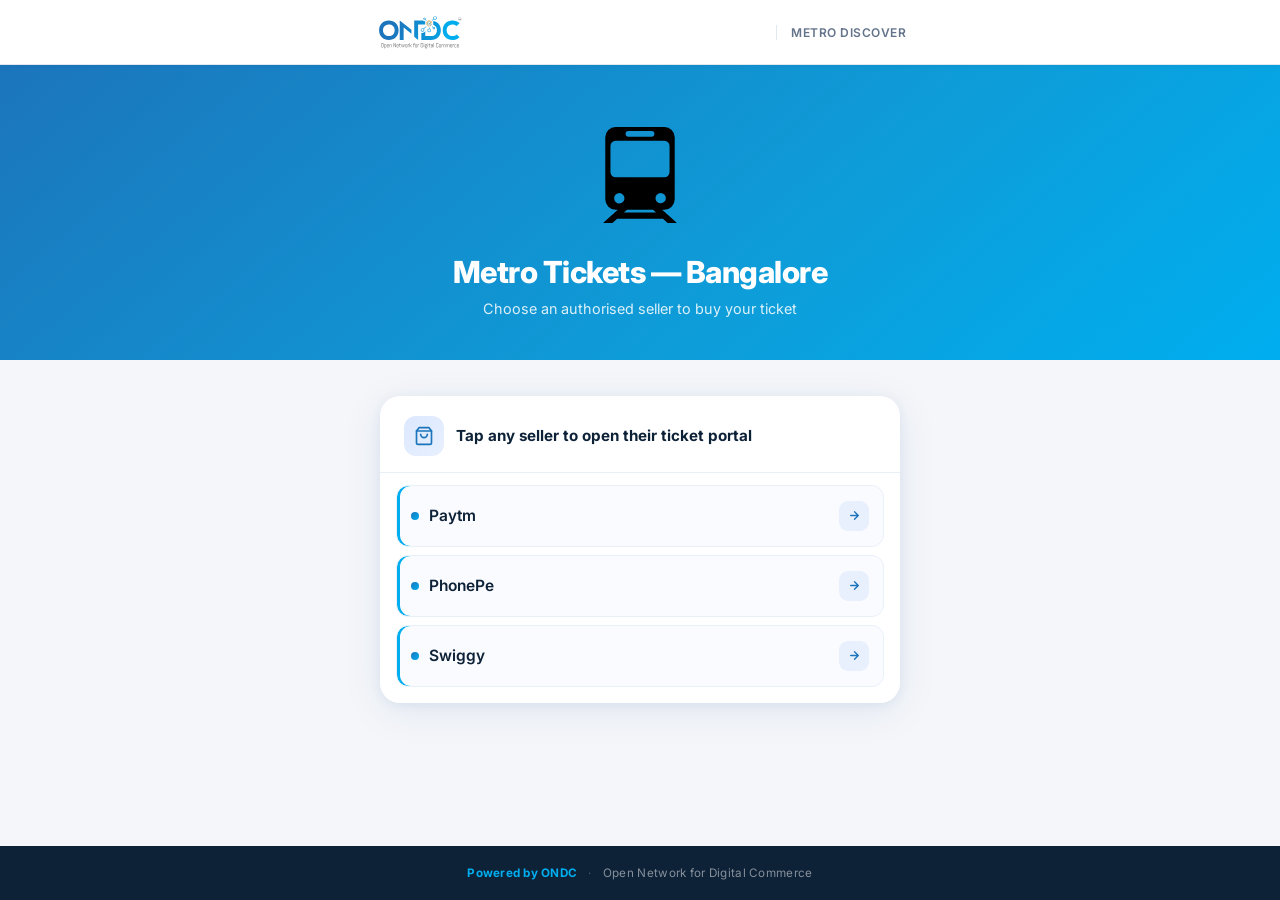
==== bangalore/index.html @ 9882f1fd "Pushing entire code :first commit" ====
<!DOCTYPE html>
<html lang="en">

<head>
  <meta charset="UTF-8" />
  <meta name="viewport" content="width=device-width, initial-scale=1.0" />
  <title>Metro Tickets — Bangalore</title>
  <meta name="description" content="Buy Bangalore Metro tickets from an authorised ONDC seller." />
  <link rel="icon" type="image/svg+xml" href="../favicon.svg" />
  <link rel="preconnect" href="https://fonts.googleapis.com" />
  <link rel="preconnect" href="https://fonts.gstatic.com" crossorigin />
  <link href="https://fonts.googleapis.com/css2?family=Inter:wght@400;600;700;800&display=swap" rel="stylesheet" />
  <style>
    *,
    *::before,
    *::after {
      box-sizing: border-box;
      margin: 0;
      padding: 0;
    }

    body {
      font-family: 'Inter', -apple-system, BlinkMacSystemFont, 'Segoe UI', system-ui, sans-serif;
      background: #F4F6F9;
      color: #1E293B;
      min-height: 100dvh;
      -webkit-font-smoothing: antialiased;
      -moz-osx-font-smoothing: grayscale;
      touch-action: manipulation;
      -webkit-tap-highlight-color: transparent;
    }

    .app-root {
      min-height: 100dvh;
      display: flex;
      flex-direction: column;
    }

    .ondc-navbar {
      width: 100%;
      background: #fff;
      border-bottom: 1px solid #e2e8f0;
      box-shadow: 0 1px 6px rgba(0, 0, 0, .06);
      position: sticky;
      top: 0;
      z-index: 100;
    }

    .ondc-navbar-inner {
      max-width: 580px;
      margin: 0 auto;
      height: 64px;
      padding: 0 16px;
      display: flex;
      align-items: center;
      justify-content: space-between;
    }

    .ondc-logo {
      display: flex;
      align-items: center;
      text-decoration: none;
      flex-shrink: 0;
    }

    .ondc-logo-img {
      height: 44px;
      width: auto;
      display: block;
    }

    .ondc-navbar-product {
      font-size: .75rem;
      font-weight: 600;
      color: #64748b;
      letter-spacing: .04em;
      text-transform: uppercase;
      border-left: 1.5px solid #e2e8f0;
      padding-left: 14px;
    }

    .header {
      width: 100%;
      background: linear-gradient(140deg, #1c75bc 0%, #0e9cd8 60%, #00aeef 100%);
      padding: 36px 16px 32px;
      display: flex;
      justify-content: center;
    }

    .header-hero {
      max-width: 580px;
      width: 100%;
      display: flex;
      flex-direction: column;
      align-items: center;
      gap: 18px;
      text-align: center;
    }

    .header-logo {
      width: 108px;
      height: 108px;
      display: flex;
      align-items: center;
      justify-content: center;
    }

    .metro-icon-svg {
      width: 72px;
      height: 72px;
      filter: drop-shadow(0 4px 12px rgba(0, 0, 0, .25));
      animation: metro-float 3s ease-in-out infinite;
    }

    @keyframes metro-float {

      0%,
      100% {
        transform: translateY(0);
      }

      50% {
        transform: translateY(-5px);
      }
    }

    .header-text {
      display: flex;
      flex-direction: column;
      gap: 8px;
    }

    .header-title {
      font-size: 1.65rem;
      font-weight: 800;
      letter-spacing: -.5px;
      color: #fff;
      line-height: 1.15;
    }

    .header-subtitle {
      font-size: .9rem;
      color: rgba(255, 255, 255, .85);
      font-weight: 400;
      line-height: 1.5;
    }

    .app-content {
      flex: 1;
      display: flex;
      flex-direction: column;
      align-items: center;
      padding: 28px 16px calc(32px + env(safe-area-inset-bottom, 0px));
    }

    .seller-card {
      width: 100%;
      max-width: 520px;
      background: #fff;
      border-radius: 20px;
      box-shadow: 0 2px 12px rgba(0, 70, 150, .07), 0 8px 40px rgba(0, 70, 150, .08);
      overflow: hidden;
    }

    .seller-card-header {
      padding: 18px 18px 14px;
      border-bottom: 1px solid #e8f0f8;
      display: flex;
      align-items: center;
      gap: 12px;
    }

    .seller-card-header-icon {
      width: 40px;
      height: 40px;
      border-radius: 12px;
      background: linear-gradient(135deg, #dce8ff, #e8f0fe);
      display: flex;
      align-items: center;
      justify-content: center;
      flex-shrink: 0;
    }

    .seller-card-header-icon svg {
      width: 20px;
      height: 20px;
      stroke: #1c75bc;
    }

    .seller-card-header-text h2 {
      font-size: .95rem;
      font-weight: 700;
      color: #0d2137;
      line-height: 1.3;
    }

    .seller-list {
      list-style: none;
      padding: 10px 12px 12px;
      display: flex;
      flex-direction: column;
      gap: 7px;
    }

    .seller-item a {
      display: flex;
      align-items: center;
      justify-content: space-between;
      padding: 15px 14px;
      min-height: 56px;
      border-radius: 12px;
      text-decoration: none;
      color: #0d2137;
      font-weight: 600;
      font-size: .97rem;
      border: 1.5px solid #e8f0f8;
      background: #fafbff;
      box-shadow: inset 3px 0 0 #00aeef;
      transition: background .15s, border-color .15s, box-shadow .15s, transform .1s;
    }

    .seller-item a:hover {
      background: #eef4ff;
      border-color: #bad3f5;
      box-shadow: inset 3px 0 0 #1c75bc, 0 4px 16px rgba(28, 117, 188, .13);
      transform: translateY(-1px);
    }

    .seller-item a:active {
      transform: translateY(0);
      background: #deeaff;
      box-shadow: inset 3px 0 0 #1559a0;
    }

    .seller-name {
      display: flex;
      align-items: center;
      gap: 10px;
    }

    .seller-dot {
      width: 8px;
      height: 8px;
      border-radius: 50%;
      background: linear-gradient(135deg, #1c75bc, #00aeef);
      flex-shrink: 0;
    }

    .seller-arrow {
      width: 30px;
      height: 30px;
      border-radius: 9px;
      background: #e8f0fe;
      display: flex;
      align-items: center;
      justify-content: center;
      flex-shrink: 0;
      transition: background .15s;
    }

    .seller-item a:hover .seller-arrow,
    .seller-item a:active .seller-arrow {
      background: #1c75bc;
    }

    .seller-arrow svg {
      width: 13px;
      height: 13px;
      stroke: #1c75bc;
      transition: stroke .15s;
    }

    .seller-item a:hover .seller-arrow svg,
    .seller-item a:active .seller-arrow svg {
      stroke: #fff;
    }

    .app-footer {
      background: #0D2137;
      padding: 20px 16px calc(20px + env(safe-area-inset-bottom, 0px));
    }

    .app-footer-inner {
      max-width: 580px;
      margin: 0 auto;
      display: flex;
      align-items: center;
      justify-content: center;
      gap: 8px;
      font-size: .73rem;
      color: rgba(255, 255, 255, .5);
      letter-spacing: .025em;
      text-align: center;
    }

    .app-footer-brand {
      color: #00aeef;
      font-weight: 700;
      letter-spacing: .02em;
    }

    .app-footer-sep {
      color: rgba(255, 255, 255, .25);
    }

    @media (min-width: 640px) {
      .ondc-navbar-inner {
        padding: 0 24px;
      }

      .header {
        padding: 48px 24px 40px;
      }

      .header-logo {
        width: 124px;
        height: 124px;
      }

      .metro-icon-svg {
        width: 84px;
        height: 84px;
      }

      .header-title {
        font-size: 1.9rem;
      }

      .app-content {
        padding: 36px 24px 48px;
      }

      .seller-card-header {
        padding: 20px 24px 16px;
      }

      .seller-list {
        padding: 12px 16px 16px;
        gap: 8px;
      }
    }
  </style>
</head>

<body>
  <div class="app-root">
    <nav class="ondc-navbar" aria-label="ONDC">
      <div class="ondc-navbar-inner">
        <a class="ondc-logo" href="https://ondc.org" target="_blank" rel="noopener noreferrer"
          aria-label="ONDC – Open Network for Digital Commerce">
          <img src="../public/ondc-logo.svg" alt="ONDC" class="ondc-logo-img" height="34" />
        </a>
        <span class="ondc-navbar-product">Metro Discover</span>
      </div>
    </nav>

    <header class="header">
      <div class="header-hero">
        <div class="header-logo">
          <svg fill="#000000" viewBox="0 -8 72 72" id="Layer_1" data-name="Layer 1" xmlns="http://www.w3.org/2000/svg">
            <g id="SVGRepo_bgCarrier" stroke-width="0"></g>
            <g id="SVGRepo_tracerCarrier" stroke-linecap="round" stroke-linejoin="round"></g>
            <g id="SVGRepo_iconCarrier">
              <title>metro-front</title>
              <path
                d="M48.89,48.14h1.27a6,6,0,0,0,6-6v-36a6,6,0,0,0-6-6H21.84a6,6,0,0,0-6,6v36a6,6,0,0,0,6,6h1.27L14.55,55.8H20l2.74-2.45H49.31l2.74,2.45h5.4ZM48,44.45a3,3,0,1,1,3-3A2.95,2.95,0,0,1,48,44.45Zm-18.72-42H42.71a1.65,1.65,0,0,1,0,3.3H29.29a1.65,1.65,0,1,1,0-3.3ZM18.84,26.25V11.15a3,3,0,0,1,3-3H50.16a3,3,0,0,1,3,3v15.1a3,3,0,0,1-3,3H21.84A3,3,0,0,1,18.84,26.25ZM21,41.5a3,3,0,1,1,2.95,3A2.95,2.95,0,0,1,21,41.5Zm5.67,8.25,1.78-1.61H43.58l1.71,1.61Z">
              </path>
            </g>
          </svg>
        </div>
        <div class="header-text">
          <h1 class="header-title">Metro Tickets — Bangalore</h1>
          <p class="header-subtitle">Choose an authorised seller to buy your ticket</p>
        </div>
      </div>
    </header>

    <main class="app-content">
      <div class="seller-card">
        <div class="seller-card-header">
          <div class="seller-card-header-icon">
            <svg viewBox="0 0 24 24" fill="none" stroke-width="2" stroke-linecap="round" stroke-linejoin="round">
              <path d="M6 2 3 6v14a2 2 0 0 0 2 2h14a2 2 0 0 0 2-2V6l-3-4z" />
              <line x1="3" y1="6" x2="21" y2="6" />
              <path d="M16 10a4 4 0 0 1-8 0" />
            </svg>
          </div>
          <div class="seller-card-header-text">
            <h2>Tap any seller to open their ticket portal</h2>
          </div>
        </div>
        <ul class="seller-list">
          <li class="seller-item">
            <a href="https://paytm.com/metro/bangalore" target="_blank" rel="noopener noreferrer">
              <span class="seller-name"><span class="seller-dot"></span>Paytm</span>
              <span class="seller-arrow"><svg viewBox="0 0 24 24" fill="none" stroke-width="2.5" stroke-linecap="round"
                  stroke-linejoin="round">
                  <path d="M5 12h14M12 5l7 7-7 7" />
                </svg></span>
            </a>
          </li>
          <li class="seller-item">
            <a href="https://www.phonepe.com/metro" target="_blank" rel="noopener noreferrer">
              <span class="seller-name"><span class="seller-dot"></span>PhonePe</span>
              <span class="seller-arrow"><svg viewBox="0 0 24 24" fill="none" stroke-width="2.5" stroke-linecap="round"
                  stroke-linejoin="round">
                  <path d="M5 12h14M12 5l7 7-7 7" />
                </svg></span>
            </a>
          </li>
          <li class="seller-item">
            <a href="https://www.swiggy.com" target="_blank" rel="noopener noreferrer">
              <span class="seller-name"><span class="seller-dot"></span>Swiggy</span>
              <span class="seller-arrow"><svg viewBox="0 0 24 24" fill="none" stroke-width="2.5" stroke-linecap="round"
                  stroke-linejoin="round">
                  <path d="M5 12h14M12 5l7 7-7 7" />
                </svg></span>
            </a>
          </li>
        </ul>
      </div>
    </main>

    <footer class="app-footer">
      <div class="app-footer-inner">
        <span class="app-footer-brand">Powered by ONDC</span>
        <span class="app-footer-sep">&nbsp;·&nbsp;</span>
        Open Network for Digital Commerce
      </div>
    </footer>
  </div>
</body>

</html>
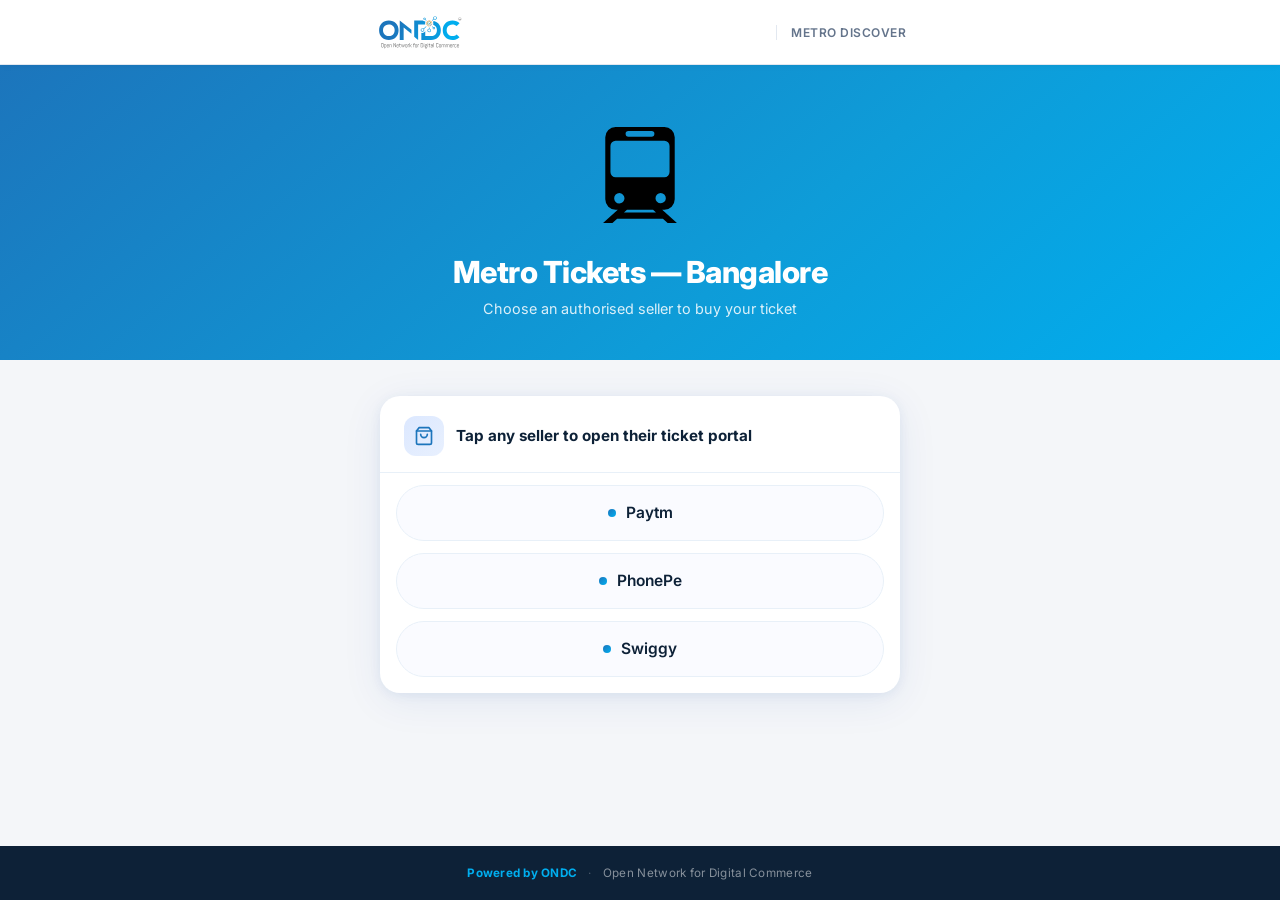
==== commit df6b723c: "made buyer app list design changes- border round" ====
--- a/bangalore/index.html
+++ b/bangalore/index.html
@@ -6,7 +6,7 @@
   <meta name="viewport" content="width=device-width, initial-scale=1.0" />
   <title>Metro Tickets — Bangalore</title>
   <meta name="description" content="Buy Bangalore Metro tickets from an authorised ONDC seller." />
-  <link rel="icon" type="image/svg+xml" href="../favicon.svg" />
+  <link rel="icon" type="image/svg+xml" href="../public/favicon.svg" />
   <link rel="preconnect" href="https://fonts.googleapis.com" />
   <link rel="preconnect" href="https://fonts.gstatic.com" crossorigin />
   <link href="https://fonts.googleapis.com/css2?family=Inter:wght@400;600;700;800&display=swap" rel="stylesheet" />
@@ -199,37 +199,35 @@
       padding: 10px 12px 12px;
       display: flex;
       flex-direction: column;
-      gap: 7px;
+      gap: 12px;
     }
 
     .seller-item a {
       display: flex;
       align-items: center;
-      justify-content: space-between;
+      justify-content: center;
       padding: 15px 14px;
       min-height: 56px;
-      border-radius: 12px;
+      border-radius: 28px;
       text-decoration: none;
       color: #0d2137;
       font-weight: 600;
       font-size: .97rem;
       border: 1.5px solid #e8f0f8;
       background: #fafbff;
-      box-shadow: inset 3px 0 0 #00aeef;
       transition: background .15s, border-color .15s, box-shadow .15s, transform .1s;
     }
 
     .seller-item a:hover {
       background: #eef4ff;
       border-color: #bad3f5;
-      box-shadow: inset 3px 0 0 #1c75bc, 0 4px 16px rgba(28, 117, 188, .13);
+      box-shadow: 0 4px 16px rgba(28, 117, 188, .13);
       transform: translateY(-1px);
     }
 
     .seller-item a:active {
       transform: translateY(0);
       background: #deeaff;
-      box-shadow: inset 3px 0 0 #1559a0;
     }
 
     .seller-name {
@@ -246,34 +244,6 @@
       flex-shrink: 0;
     }
 
-    .seller-arrow {
-      width: 30px;
-      height: 30px;
-      border-radius: 9px;
-      background: #e8f0fe;
-      display: flex;
-      align-items: center;
-      justify-content: center;
-      flex-shrink: 0;
-      transition: background .15s;
-    }
-
-    .seller-item a:hover .seller-arrow,
-    .seller-item a:active .seller-arrow {
-      background: #1c75bc;
-    }
-
-    .seller-arrow svg {
-      width: 13px;
-      height: 13px;
-      stroke: #1c75bc;
-      transition: stroke .15s;
-    }
-
-    .seller-item a:hover .seller-arrow svg,
-    .seller-item a:active .seller-arrow svg {
-      stroke: #fff;
-    }
 
     .app-footer {
       background: #0D2137;
@@ -336,7 +306,7 @@
 
       .seller-list {
         padding: 12px 16px 16px;
-        gap: 8px;
+        gap: 12px;
       }
     }
   </style>
@@ -393,28 +363,16 @@
           <li class="seller-item">
             <a href="https://paytm.com/metro/bangalore" target="_blank" rel="noopener noreferrer">
               <span class="seller-name"><span class="seller-dot"></span>Paytm</span>
-              <span class="seller-arrow"><svg viewBox="0 0 24 24" fill="none" stroke-width="2.5" stroke-linecap="round"
-                  stroke-linejoin="round">
-                  <path d="M5 12h14M12 5l7 7-7 7" />
-                </svg></span>
             </a>
           </li>
           <li class="seller-item">
             <a href="https://www.phonepe.com/metro" target="_blank" rel="noopener noreferrer">
               <span class="seller-name"><span class="seller-dot"></span>PhonePe</span>
-              <span class="seller-arrow"><svg viewBox="0 0 24 24" fill="none" stroke-width="2.5" stroke-linecap="round"
-                  stroke-linejoin="round">
-                  <path d="M5 12h14M12 5l7 7-7 7" />
-                </svg></span>
             </a>
           </li>
           <li class="seller-item">
             <a href="https://www.swiggy.com" target="_blank" rel="noopener noreferrer">
               <span class="seller-name"><span class="seller-dot"></span>Swiggy</span>
-              <span class="seller-arrow"><svg viewBox="0 0 24 24" fill="none" stroke-width="2.5" stroke-linecap="round"
-                  stroke-linejoin="round">
-                  <path d="M5 12h14M12 5l7 7-7 7" />
-                </svg></span>
             </a>
           </li>
         </ul>
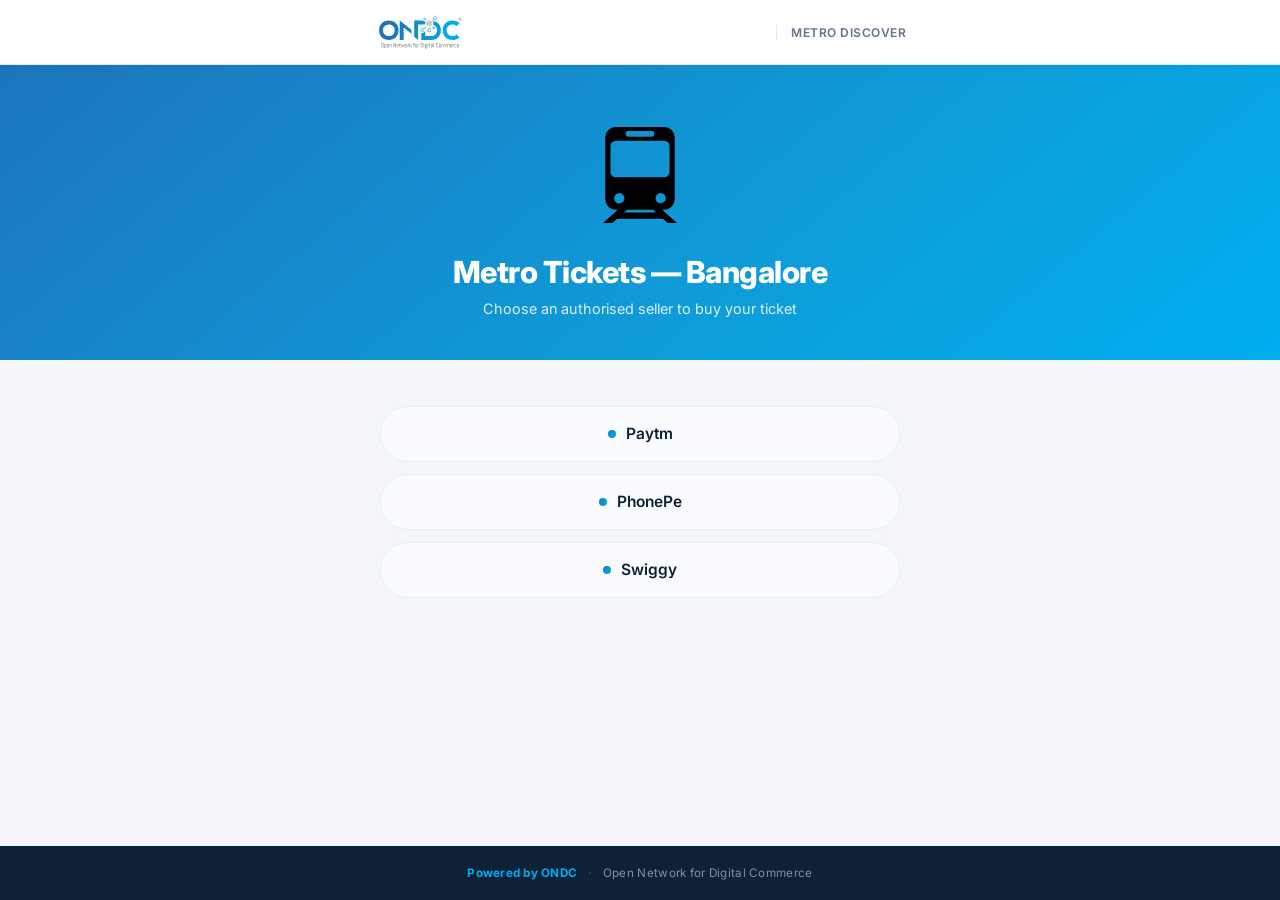
==== commit 4ee9baa8: "modified border radius and widht of buyer app list" ====
--- a/bangalore/index.html
+++ b/bangalore/index.html
@@ -153,50 +153,12 @@
       padding: 28px 16px calc(32px + env(safe-area-inset-bottom, 0px));
     }
 
-    .seller-card {
+    /* ── Seller list ── */
+    .seller-list {
+      list-style: none;
+      padding: 10px 0;
       width: 100%;
       max-width: 520px;
-      background: #fff;
-      border-radius: 20px;
-      box-shadow: 0 2px 12px rgba(0, 70, 150, .07), 0 8px 40px rgba(0, 70, 150, .08);
-      overflow: hidden;
-    }
-
-    .seller-card-header {
-      padding: 18px 18px 14px;
-      border-bottom: 1px solid #e8f0f8;
-      display: flex;
-      align-items: center;
-      gap: 12px;
-    }
-
-    .seller-card-header-icon {
-      width: 40px;
-      height: 40px;
-      border-radius: 12px;
-      background: linear-gradient(135deg, #dce8ff, #e8f0fe);
-      display: flex;
-      align-items: center;
-      justify-content: center;
-      flex-shrink: 0;
-    }
-
-    .seller-card-header-icon svg {
-      width: 20px;
-      height: 20px;
-      stroke: #1c75bc;
-    }
-
-    .seller-card-header-text h2 {
-      font-size: .95rem;
-      font-weight: 700;
-      color: #0d2137;
-      line-height: 1.3;
-    }
-
-    .seller-list {
-      list-style: none;
-      padding: 10px 12px 12px;
       display: flex;
       flex-direction: column;
       gap: 12px;
@@ -300,14 +262,6 @@
         padding: 36px 24px 48px;
       }
 
-      .seller-card-header {
-        padding: 20px 24px 16px;
-      }
-
-      .seller-list {
-        padding: 12px 16px 16px;
-        gap: 12px;
-      }
     }
   </style>
 </head>
@@ -346,20 +300,7 @@
     </header>
 
     <main class="app-content">
-      <div class="seller-card">
-        <div class="seller-card-header">
-          <div class="seller-card-header-icon">
-            <svg viewBox="0 0 24 24" fill="none" stroke-width="2" stroke-linecap="round" stroke-linejoin="round">
-              <path d="M6 2 3 6v14a2 2 0 0 0 2 2h14a2 2 0 0 0 2-2V6l-3-4z" />
-              <line x1="3" y1="6" x2="21" y2="6" />
-              <path d="M16 10a4 4 0 0 1-8 0" />
-            </svg>
-          </div>
-          <div class="seller-card-header-text">
-            <h2>Tap any seller to open their ticket portal</h2>
-          </div>
-        </div>
-        <ul class="seller-list">
+      <ul class="seller-list">
           <li class="seller-item">
             <a href="https://paytm.com/metro/bangalore" target="_blank" rel="noopener noreferrer">
               <span class="seller-name"><span class="seller-dot"></span>Paytm</span>
@@ -375,8 +316,7 @@
               <span class="seller-name"><span class="seller-dot"></span>Swiggy</span>
             </a>
           </li>
-        </ul>
-      </div>
+      </ul>
     </main>
 
     <footer class="app-footer">
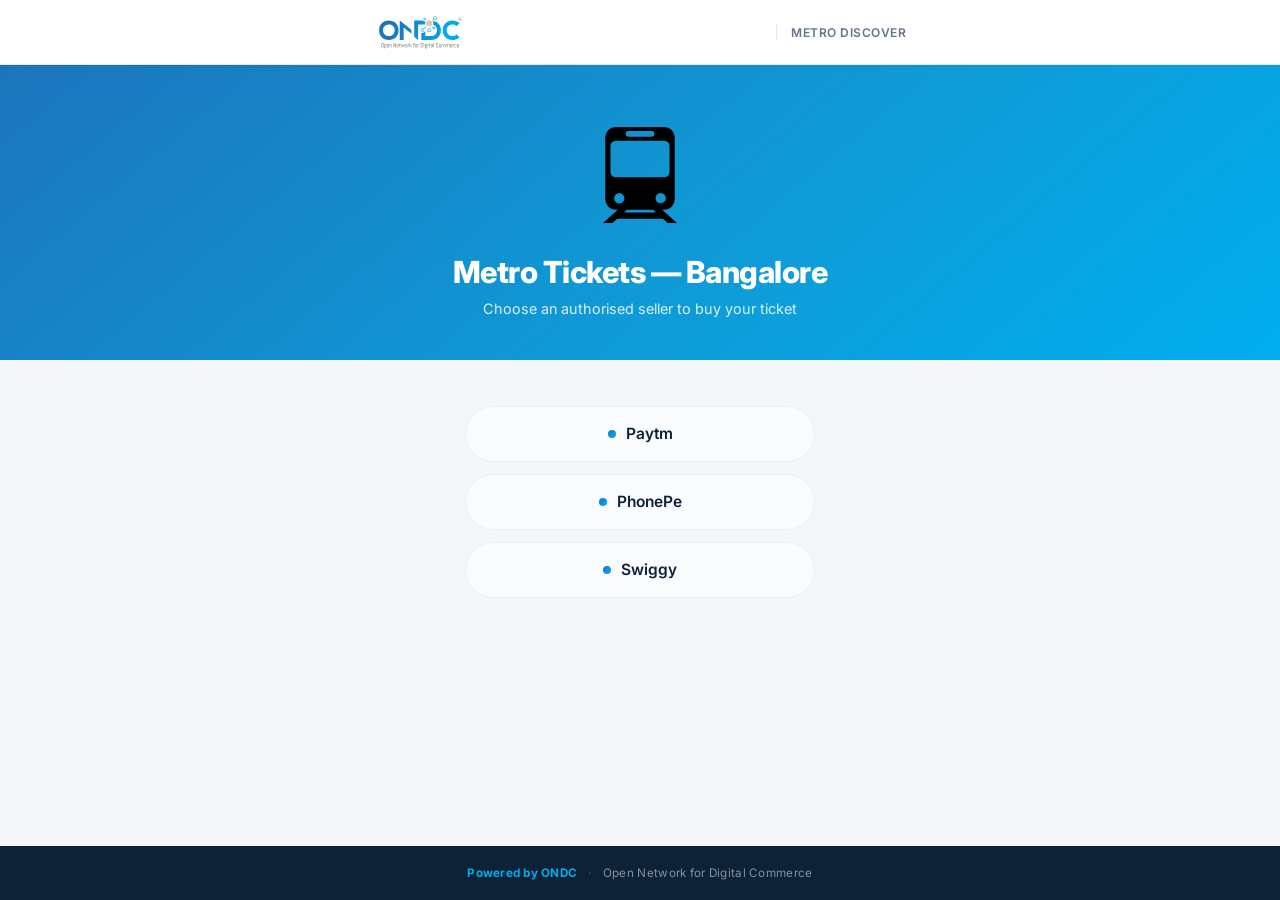
==== commit e85aab21: "added more buyer links and chagned logo style" ====
--- a/bangalore/index.html
+++ b/bangalore/index.html
@@ -158,7 +158,7 @@
       list-style: none;
       padding: 10px 0;
       width: 100%;
-      max-width: 520px;
+      max-width: 350px;
       display: flex;
       flex-direction: column;
       gap: 12px;
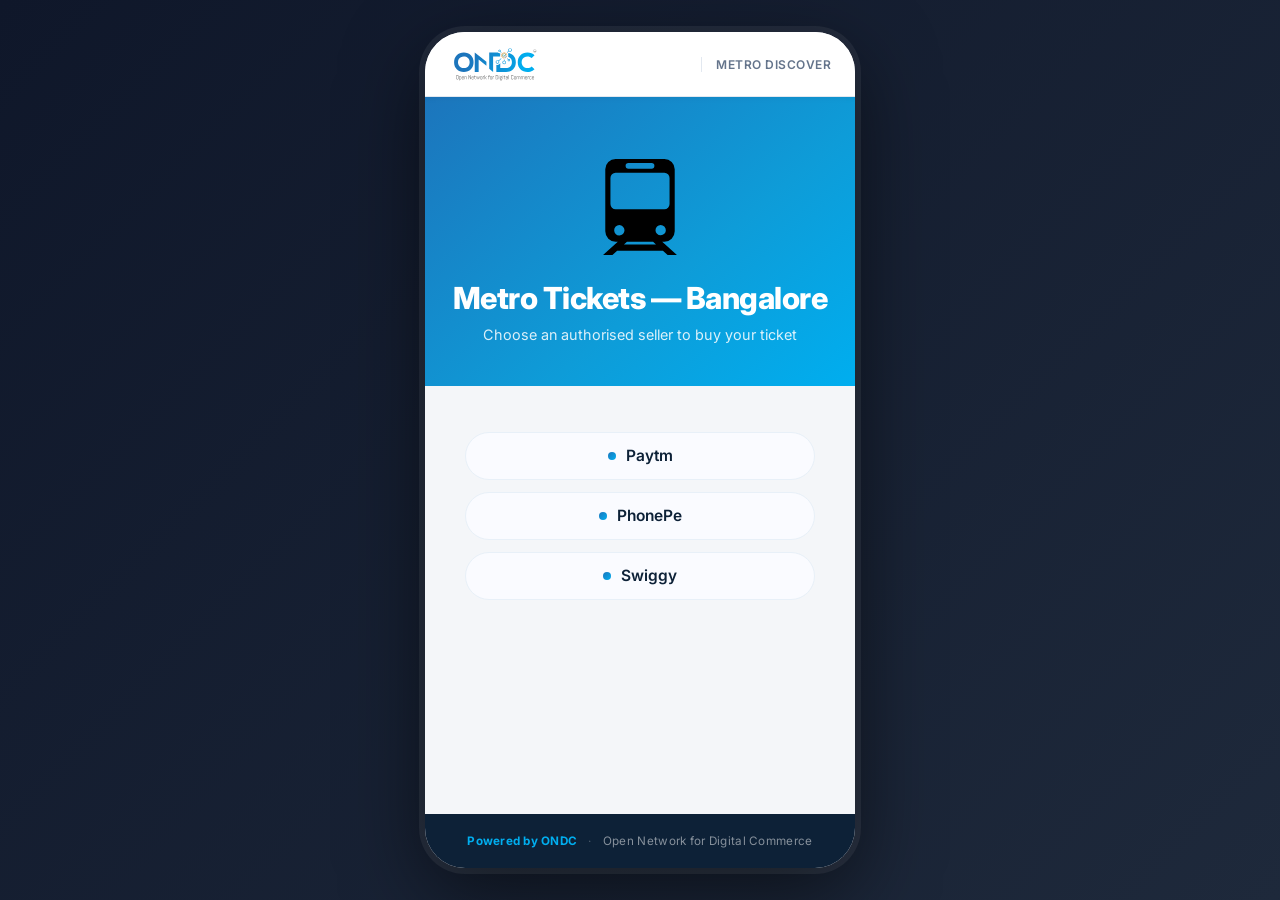
==== commit 014d78e2: "made footer sticky and content changes" ====
--- a/bangalore/index.html
+++ b/bangalore/index.html
@@ -21,9 +21,13 @@
 
     body {
       font-family: 'Inter', -apple-system, BlinkMacSystemFont, 'Segoe UI', system-ui, sans-serif;
-      background: #F4F6F9;
+      background: linear-gradient(135deg, #0f172a 0%, #1e293b 100%);
       color: #1E293B;
       min-height: 100dvh;
+      display: flex;
+      justify-content: center;
+      align-items: flex-start;
+      padding: 32px 16px;
       -webkit-font-smoothing: antialiased;
       -moz-osx-font-smoothing: grayscale;
       touch-action: manipulation;
@@ -31,7 +35,13 @@
     }
 
     .app-root {
-      min-height: 100dvh;
+      width: 100%;
+      max-width: 430px;
+      min-height: calc(100dvh - 64px);
+      background: #F4F6F9;
+      border-radius: 40px;
+      overflow: clip;
+      box-shadow: 0 0 0 6px rgba(255,255,255,.06), 0 24px 80px rgba(0,0,0,.55);
       display: flex;
       flex-direction: column;
     }
@@ -82,7 +92,7 @@
     .header {
       width: 100%;
       background: linear-gradient(140deg, #1c75bc 0%, #0e9cd8 60%, #00aeef 100%);
-      padding: 36px 16px 32px;
+      padding: 20px 16px 20px;
       display: flex;
       justify-content: center;
     }
@@ -93,7 +103,7 @@
       display: flex;
       flex-direction: column;
       align-items: center;
-      gap: 18px;
+      gap: 12px;
       text-align: center;
     }
 
@@ -107,7 +117,7 @@
 
     .metro-icon-svg {
       width: 72px;
-      height: 72px;
+      height: 56px;
       filter: drop-shadow(0 4px 12px rgba(0, 0, 0, .25));
       animation: metro-float 3s ease-in-out infinite;
     }
@@ -168,8 +178,8 @@
       display: flex;
       align-items: center;
       justify-content: center;
-      padding: 15px 14px;
-      min-height: 56px;
+      padding: 10px 14px;
+      min-height: 48px;
       border-radius: 28px;
       text-decoration: none;
       color: #0d2137;
@@ -210,6 +220,9 @@
     .app-footer {
       background: #0D2137;
       padding: 20px 16px calc(20px + env(safe-area-inset-bottom, 0px));
+      position: sticky;
+      bottom: 0;
+      z-index: 100;
     }
 
     .app-footer-inner {
@@ -251,7 +264,7 @@
 
       .metro-icon-svg {
         width: 84px;
-        height: 84px;
+        height: 64px;
       }
 
       .header-title {
@@ -262,6 +275,20 @@
         padding: 36px 24px 48px;
       }
 
+    }
+
+    @media (max-width: 480px) {
+      body {
+        padding: 0;
+        background: #F4F6F9;
+        display: block;
+      }
+      .app-root {
+        max-width: 100%;
+        min-height: 100dvh;
+        border-radius: 0;
+        box-shadow: none;
+      }
     }
   </style>
 </head>
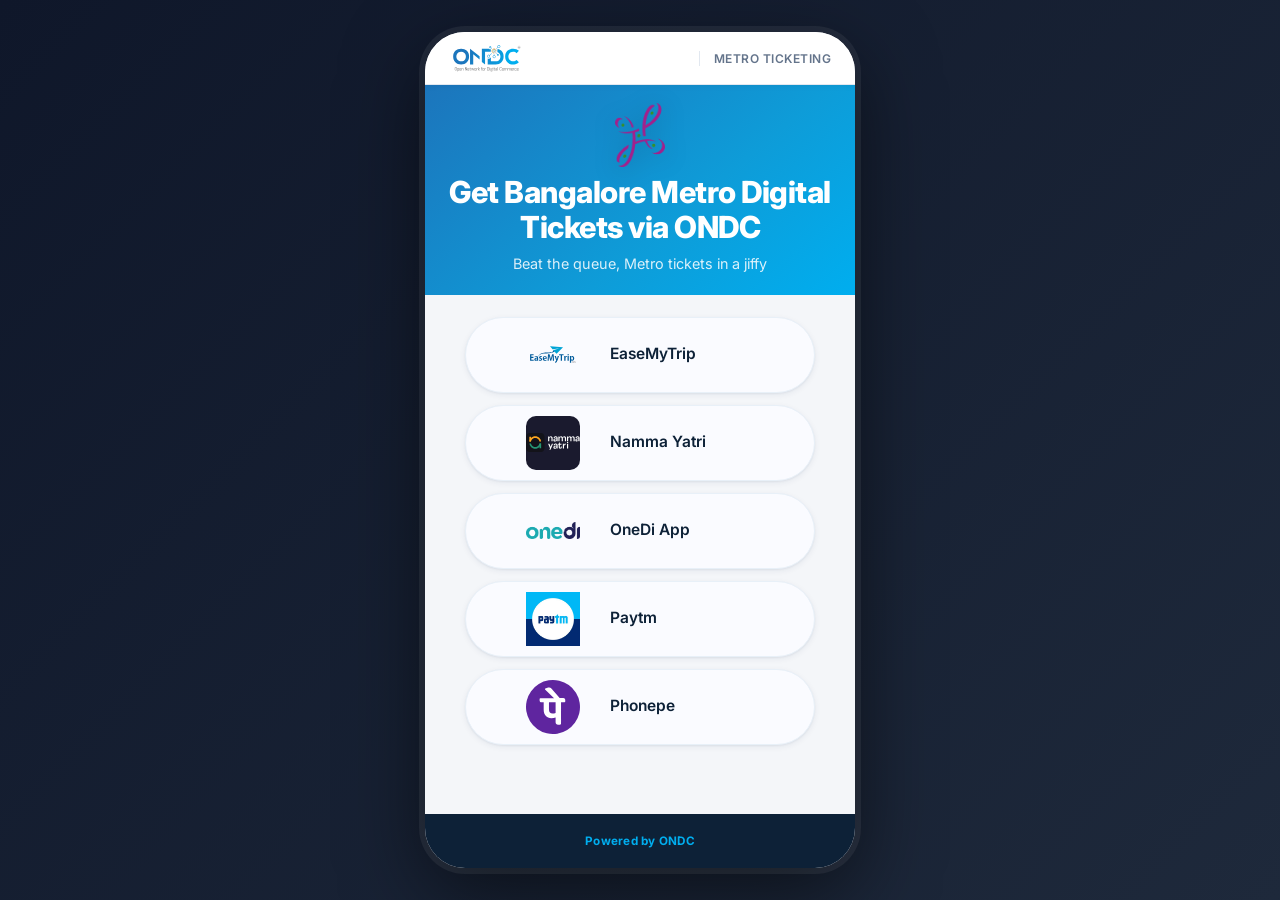
==== commit c50ec807: "added:banglore landing page" ====
--- a/bangalore/index.html
+++ b/bangalore/index.html
@@ -6,10 +6,56 @@
   <meta name="viewport" content="width=device-width, initial-scale=1.0" />
   <title>Metro Tickets — Bangalore</title>
   <meta name="description" content="Buy Bangalore Metro tickets from an authorised ONDC seller." />
-  <link rel="icon" type="image/svg+xml" href="../public/favicon.svg" />
+  <link rel="icon" type="image/svg+xml" href="https://d3vjh3qb9shw0m.cloudfront.net/37629/47870/favicon/favicon.png" />
   <link rel="preconnect" href="https://fonts.googleapis.com" />
   <link rel="preconnect" href="https://fonts.gstatic.com" crossorigin />
   <link href="https://fonts.googleapis.com/css2?family=Inter:wght@400;600;700;800&display=swap" rel="stylesheet" />
+
+  <!-- Google tag (gtag.js) -->
+  <script async src="https://www.googletagmanager.com/gtag/js?id=G-17W29WN58K"></script>
+  <script>
+    window.dataLayer = window.dataLayer || [];
+    function gtag() { dataLayer.push(arguments); }
+    gtag('js', new Date());
+
+    function getOS() {
+      var ua = navigator.userAgent || navigator.vendor || window.opera || '';
+      if (/android/i.test(ua)) return 'Android';
+      if (/iPad|iPhone|iPod/.test(ua) && !window.MSStream) return 'iOS';
+      return 'Other';
+    }
+
+    var os = getOS();
+    gtag('set', 'user_properties', { platform_os: os });
+    gtag('config', 'G-17W29WN58K');
+
+    document.addEventListener('DOMContentLoaded', function () {
+      gtag('event', 'platform_detected', { platform_os: os });
+
+      document.querySelectorAll('.seller-item a').forEach(function (link) {
+        link.addEventListener('click', function (e) {
+          var targetUrl = null;
+          if (os === 'Android' && link.dataset.androidUrl) {
+            targetUrl = link.dataset.androidUrl;
+          } else if (os === 'iOS' && link.dataset.iosUrl) {
+            targetUrl = link.dataset.iosUrl;
+          }
+
+          var label = link.querySelector('.seller-label');
+          gtag('event', 'buyer_app_click', {
+            app_name: label ? label.textContent.trim() : 'unknown',
+            platform_os: os,
+            destination_url: targetUrl || link.href
+          });
+
+          if (targetUrl) {
+            e.preventDefault();
+            window.open(targetUrl, '_blank', 'noopener,noreferrer');
+          }
+        });
+      });
+    });
+  </script>
   <style>
     *,
     *::before,
@@ -46,6 +92,7 @@
       flex-direction: column;
     }
 
+    /* ── Navbar ── */
     .ondc-navbar {
       width: 100%;
       background: #fff;
@@ -59,7 +106,7 @@
     .ondc-navbar-inner {
       max-width: 580px;
       margin: 0 auto;
-      height: 64px;
+      height: 52px;
       padding: 0 16px;
       display: flex;
       align-items: center;
@@ -74,7 +121,7 @@
     }
 
     .ondc-logo-img {
-      height: 44px;
+      height: 36px;
       width: auto;
       display: block;
     }
@@ -89,10 +136,11 @@
       padding-left: 14px;
     }
 
+    /* ── Hero header ── */
     .header {
       width: 100%;
       background: linear-gradient(140deg, #1c75bc 0%, #0e9cd8 60%, #00aeef 100%);
-      padding: 20px 16px 20px;
+      padding: 12px 16px 14px;
       display: flex;
       justify-content: center;
     }
@@ -103,35 +151,26 @@
       display: flex;
       flex-direction: column;
       align-items: center;
-      gap: 12px;
+      gap: 8px;
       text-align: center;
     }
 
     .header-logo {
-      width: 108px;
-      height: 108px;
       display: flex;
       align-items: center;
       justify-content: center;
     }
 
     .metro-icon-svg {
-      width: 72px;
       height: 56px;
+      width: auto;
       filter: drop-shadow(0 4px 12px rgba(0, 0, 0, .25));
       animation: metro-float 3s ease-in-out infinite;
     }
 
     @keyframes metro-float {
-
-      0%,
-      100% {
-        transform: translateY(0);
-      }
-
-      50% {
-        transform: translateY(-5px);
-      }
+      0%, 100% { transform: translateY(0); }
+      50%       { transform: translateY(-5px); }
     }
 
     .header-text {
@@ -155,18 +194,19 @@
       line-height: 1.5;
     }
 
+    /* ── Main content ── */
     .app-content {
       flex: 1;
       display: flex;
       flex-direction: column;
       align-items: center;
-      padding: 28px 16px calc(32px + env(safe-area-inset-bottom, 0px));
+      padding: 8px 16px calc(32px + env(safe-area-inset-bottom, 0px));
     }
 
     /* ── Seller list ── */
     .seller-list {
       list-style: none;
-      padding: 10px 0;
+      padding: 2px 0;
       width: 100%;
       max-width: 350px;
       display: flex;
@@ -177,24 +217,25 @@
     .seller-item a {
       display: flex;
       align-items: center;
-      justify-content: center;
-      padding: 10px 14px;
+      justify-content: flex-start;
+      padding: 10px 60px;
       min-height: 48px;
-      border-radius: 28px;
+      border-radius: 40px;
       text-decoration: none;
       color: #0d2137;
       font-weight: 600;
       font-size: .97rem;
       border: 1.5px solid #e8f0f8;
       background: #fafbff;
-      transition: background .15s, border-color .15s, box-shadow .15s, transform .1s;
+      box-shadow: 0 2px 6px rgba(15, 40, 80, .07), 0 1px 2px rgba(15, 40, 80, .05);
+      transition: background .15s, border-color .15s, box-shadow .18s, transform .12s;
     }
 
     .seller-item a:hover {
       background: #eef4ff;
       border-color: #bad3f5;
-      box-shadow: 0 4px 16px rgba(28, 117, 188, .13);
-      transform: translateY(-1px);
+      box-shadow: 0 8px 24px rgba(28, 117, 188, .16), 0 2px 6px rgba(28, 117, 188, .09);
+      transform: translateY(-2px);
     }
 
     .seller-item a:active {
@@ -205,18 +246,42 @@
     .seller-name {
       display: flex;
       align-items: center;
-      gap: 10px;
-    }
-
-    .seller-dot {
-      width: 8px;
-      height: 8px;
-      border-radius: 50%;
-      background: linear-gradient(135deg, #1c75bc, #00aeef);
+      gap: 30px;
+    }
+
+    .seller-logo {
+      width: 44px;
+      height: 44px;
+      display: flex;
+      align-items: center;
+      justify-content: center;
       flex-shrink: 0;
-    }
-
-
+      overflow: hidden;
+    }
+
+    .seller-logo img {
+      width: 100%;
+      height: 100%;
+      object-fit: contain;
+    }
+
+    .seller-logo--lg {
+      width: 54px;
+      height: 54px;
+    }
+
+    .seller-logo--dark {
+      background: #1a1a2e;
+      border-radius: 10px;
+    }
+
+    .seller-label {
+      white-space: normal;
+      line-height: 1.2;
+    }
+
+
+    /* ── Footer ── */
     .app-footer {
       background: #0D2137;
       padding: 20px 16px calc(20px + env(safe-area-inset-bottom, 0px));
@@ -248,33 +313,13 @@
       color: rgba(255, 255, 255, .25);
     }
 
+    /* ── Responsive ── */
     @media (min-width: 640px) {
-      .ondc-navbar-inner {
-        padding: 0 24px;
-      }
-
-      .header {
-        padding: 48px 24px 40px;
-      }
-
-      .header-logo {
-        width: 124px;
-        height: 124px;
-      }
-
-      .metro-icon-svg {
-        width: 84px;
-        height: 64px;
-      }
-
-      .header-title {
-        font-size: 1.9rem;
-      }
-
-      .app-content {
-        padding: 36px 24px 48px;
-      }
-
+      .ondc-navbar-inner { padding: 0 24px; }
+      .header { padding: 18px 24px 20px; }
+      .metro-icon-svg { height: 64px; }
+      .header-title { font-size: 1.9rem; }
+      .app-content { padding: 20px 24px 48px; }
     }
 
     @media (max-width: 480px) {
@@ -295,65 +340,89 @@
 
 <body>
   <div class="app-root">
+
+    <!-- Navbar -->
     <nav class="ondc-navbar" aria-label="ONDC">
       <div class="ondc-navbar-inner">
         <a class="ondc-logo" href="https://ondc.org" target="_blank" rel="noopener noreferrer"
           aria-label="ONDC – Open Network for Digital Commerce">
           <img src="../public/ondc-logo.svg" alt="ONDC" class="ondc-logo-img" height="34" />
         </a>
-        <span class="ondc-navbar-product">Metro Discover</span>
+        <span class="ondc-navbar-product">Metro Ticketing</span>
       </div>
     </nav>
 
+    <!-- Hero header -->
     <header class="header">
       <div class="header-hero">
         <div class="header-logo">
-          <svg fill="#000000" viewBox="0 -8 72 72" id="Layer_1" data-name="Layer 1" xmlns="http://www.w3.org/2000/svg">
-            <g id="SVGRepo_bgCarrier" stroke-width="0"></g>
-            <g id="SVGRepo_tracerCarrier" stroke-linecap="round" stroke-linejoin="round"></g>
-            <g id="SVGRepo_iconCarrier">
-              <title>metro-front</title>
-              <path
-                d="M48.89,48.14h1.27a6,6,0,0,0,6-6v-36a6,6,0,0,0-6-6H21.84a6,6,0,0,0-6,6v36a6,6,0,0,0,6,6h1.27L14.55,55.8H20l2.74-2.45H49.31l2.74,2.45h5.4ZM48,44.45a3,3,0,1,1,3-3A2.95,2.95,0,0,1,48,44.45Zm-18.72-42H42.71a1.65,1.65,0,0,1,0,3.3H29.29a1.65,1.65,0,1,1,0-3.3ZM18.84,26.25V11.15a3,3,0,0,1,3-3H50.16a3,3,0,0,1,3,3v15.1a3,3,0,0,1-3,3H21.84A3,3,0,0,1,18.84,26.25ZM21,41.5a3,3,0,1,1,2.95,3A2.95,2.95,0,0,1,21,41.5Zm5.67,8.25,1.78-1.61H43.58l1.71,1.61Z">
-              </path>
-            </g>
-          </svg>
+          <img src="../public/assets/buyers/banglore_metro.svg.webp" alt="Bangalore Metro Rail Corporation Limited" class="metro-icon-svg" />
         </div>
         <div class="header-text">
-          <h1 class="header-title">Metro Tickets — Bangalore</h1>
-          <p class="header-subtitle">Choose an authorised seller to buy your ticket</p>
+          <h1 class="header-title">Get Bangalore Metro Digital Tickets via ONDC </h1>
+          <p class="header-subtitle">Beat the queue, Metro tickets in a jiffy</p>
         </div>
       </div>
     </header>
 
+    <!-- Seller list -->
     <main class="app-content">
       <ul class="seller-list">
+
           <li class="seller-item">
-            <a href="https://paytm.com/metro/bangalore" target="_blank" rel="noopener noreferrer">
-              <span class="seller-name"><span class="seller-dot"></span>Paytm</span>
+            <a href="https://www.easemytrip.com/metro/" target="_blank" rel="noopener noreferrer">
+              <span class="seller-name">
+                <span class="seller-logo seller-logo--lg"><img src="../public/assets/buyers/EaseMyTrip%20Logo.svg" alt="EaseMyTrip" /></span>
+                <span class="seller-label">EaseMyTrip</span>
+              </span>
+            </a>
+          </li>
+
+          <li class="seller-item">
+            <a href="https://nammayatri.in/u/?vp=metroBooking" target="_blank" rel="noopener noreferrer">
+              <span class="seller-name">
+                <span class="seller-logo seller-logo--lg seller-logo--dark"><img src="../public/assets/buyers/nammaYatrilogo.svg" alt="Namma Yatri" /></span>
+                <span class="seller-label">Namma Yatri</span>
+              </span>
             </a>
           </li>
           <li class="seller-item">
-            <a href="https://www.phonepe.com/metro" target="_blank" rel="noopener noreferrer">
-              <span class="seller-name"><span class="seller-dot"></span>PhonePe</span>
+            <a href="https://app.onedi.app/metro" target="_blank" rel="noopener noreferrer">
+              <span class="seller-name">
+                <span class="seller-logo seller-logo--lg"><img src="../public/assets/buyers/onedi.png" alt="OneDi App" /></span>
+                <span class="seller-label">OneDi App</span>
+              </span>
             </a>
           </li>
           <li class="seller-item">
-            <a href="https://www.swiggy.com" target="_blank" rel="noopener noreferrer">
-              <span class="seller-name"><span class="seller-dot"></span>Swiggy</span>
+            <a href="https://p.paytm.me/xCTH/jr4fizp2" target="_blank" rel="noopener noreferrer">
+              <span class="seller-name">
+                <span class="seller-logo seller-logo--lg"><img src="../public/assets/buyers/paytm.jpg" alt="Paytm" /></span>
+                <span class="seller-label">Paytm</span>
+              </span>
+            </a>
+          </li>
+          <li class="seller-item">
+            <a href="https://phon.pe/kochimetro" target="_blank" rel="noopener noreferrer">
+              <span class="seller-name">
+                <span class="seller-logo seller-logo--lg"><img src="../public/assets/buyers/phonepe-icon.svg" alt="Phonepe" /></span>
+                <span class="seller-label">Phonepe</span>
+              </span>
             </a>
           </li>
       </ul>
     </main>
 
+    <!-- Footer -->
     <footer class="app-footer">
       <div class="app-footer-inner">
         <span class="app-footer-brand">Powered by ONDC</span>
-        <span class="app-footer-sep">&nbsp;·&nbsp;</span>
-        Open Network for Digital Commerce
+        <!-- <span class="app-footer-sep">&nbsp;·&nbsp;</span>
+        Open Network for Digital Commerce -->
       </div>
     </footer>
+
   </div>
 </body>
 
-</html>+</html>
